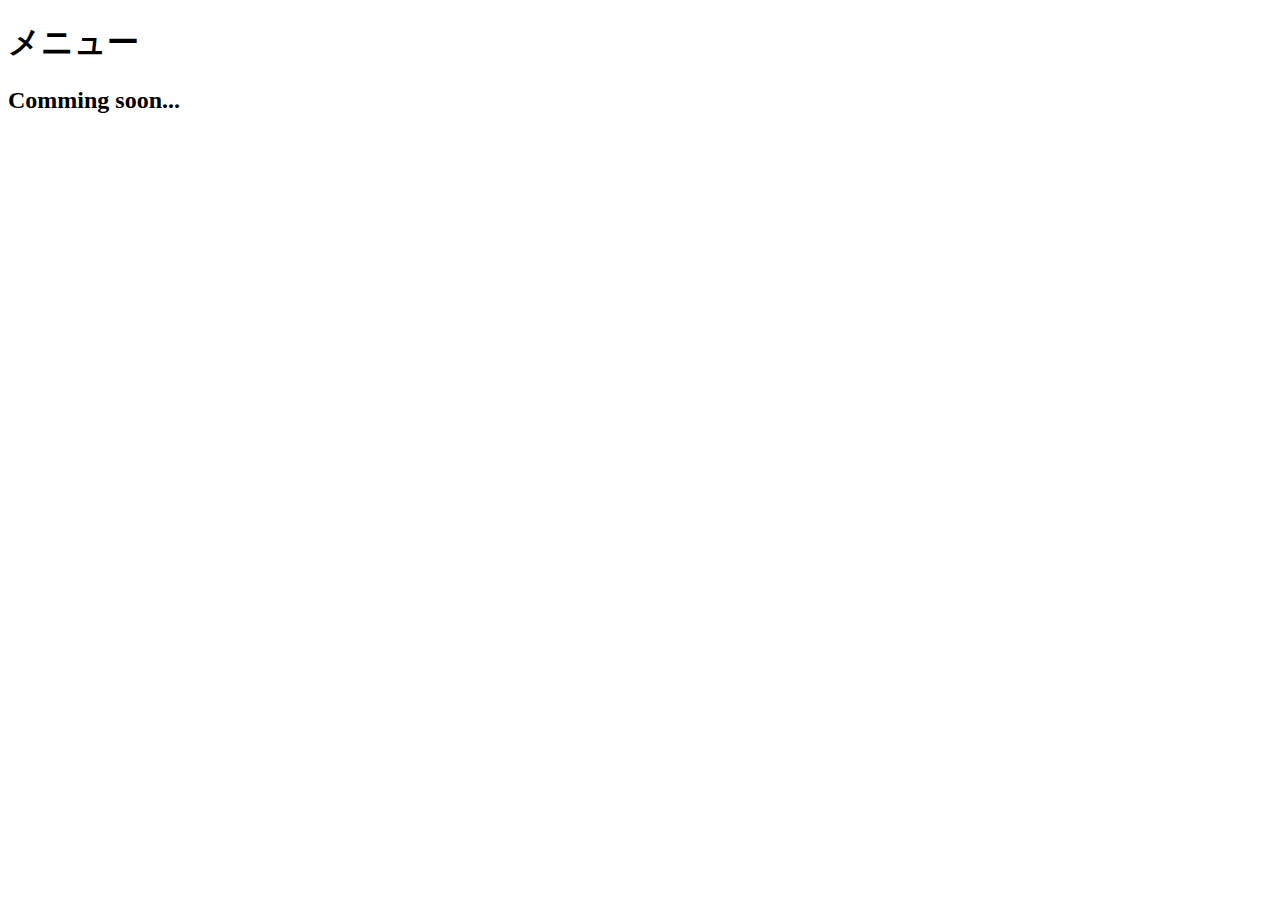
==== menu.html @ b15d692a "Add files via upload" ====
<!DOCTYPE html>
<html lang="ja">
<head>
  <link rel="stylesheet" href="css/menu.css">
  <script src="loadscript.js"></script>
  <title>devtx_mc - ホーム</title>
  <link rel="icon" type="image/gif" href="images/logo_white.gif">
  <meta name="viewport" content="width=device-width, initial-scale=1">
</head>
<body>
<div id="maincontent">
  <h1>メニュー</h1>
  <h2>Comming soon...</h2>
</div>
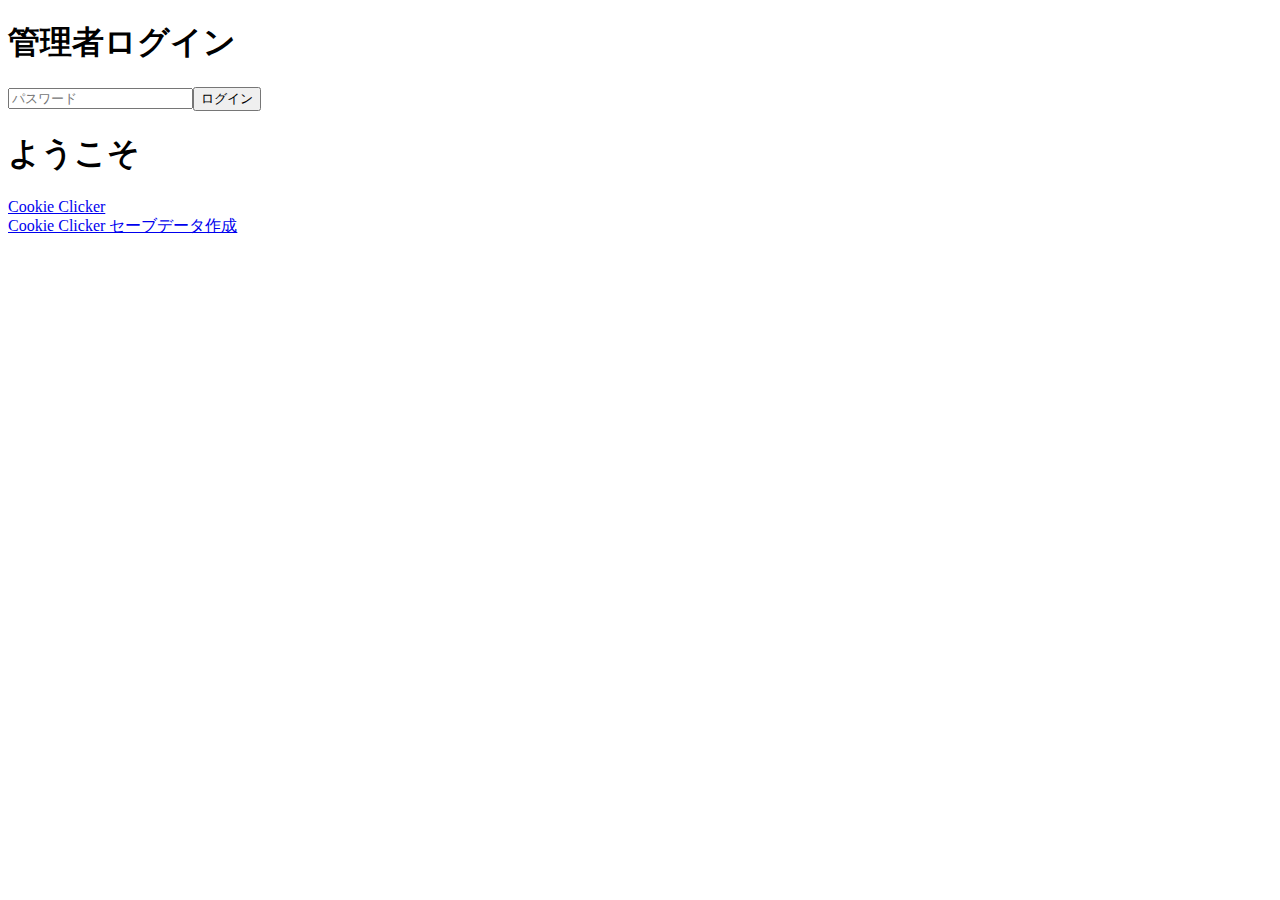
==== commit 6d9eb952: "Update menu.html" ====
--- a/menu.html
+++ b/menu.html
@@ -3,12 +3,48 @@
 <head>
   <link rel="stylesheet" href="css/menu.css">
   <script src="loadscript.js"></script>
-  <title>devtx_mc - ホーム</title>
+  <title>管理者ログイン</title>
   <link rel="icon" type="image/gif" href="images/logo_white.gif">
   <meta name="viewport" content="width=device-width, initial-scale=1">
+  <style>
+    .n {
+      display: none;
+    }
+  </style>
 </head>
 <body>
 <div id="maincontent">
-  <h1>メニュー</h1>
-  <h2>Comming soon...</h2>
-</div>+  <h1>管理者ログイン</h1>
+  <input type="text" id="password" placeholder="パスワード"><button onclick="Login()">ログイン</button>
+  <invalid style="color: red;" class="n">パスワードが間違っています</invalid>
+  <br>
+  <div id="maincontent" class="urgt">
+    <h1>ようこそ</h1>
+    <a href="cookie_clicker/index.html">Cookie Clicker</a><br>
+    <a href="savecode_genarator/index.html">Cookie Clicker セーブデータ作成</a>
+  </div>
+  <script>
+    // loadscript.js
+
+function Login() {
+  var passwordInput = document.getElementById("password");
+  var invalidMessage = document.querySelector(".invalid");
+  var urgtContent = document.querySelector(".urgt");
+
+  if (passwordInput.value === "fuon394") {
+    invalidMessage.style.display = "none";
+    urgtContent.classList.remove("n");
+    setTimeout(function () {
+      urgtContent.classList.add("n");
+    }, 2000);
+  } else {
+    invalidMessage.style.display = "block";
+    setTimeout(function () {
+      invalidMessage.style.display = "none";
+    }, 2000);
+  }
+}
+
+  </script>
+</body>
+</div>
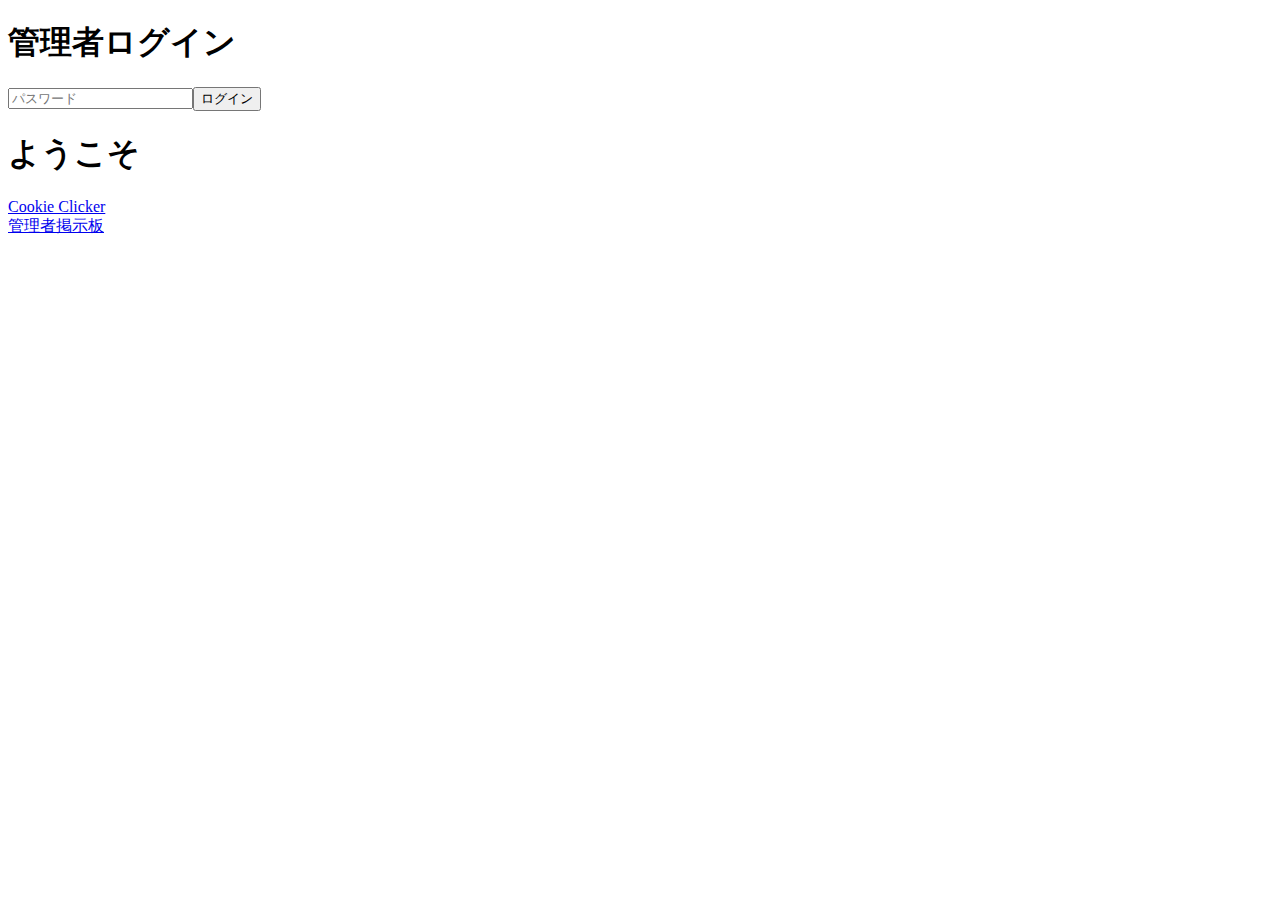
==== commit 2b88ba03: "Update menu.html" ====
--- a/menu.html
+++ b/menu.html
@@ -21,7 +21,7 @@
   <div id="maincontent" class="urgt">
     <h1>ようこそ</h1>
     <a href="cookie_clicker/index.html">Cookie Clicker</a><br>
-    <a href="savecode_genarator/index.html">Cookie Clicker セーブデータ作成</a>
+    <a href="Aol4om.php">管理者掲示板</a>
   </div>
   <script>
     // loadscript.js
